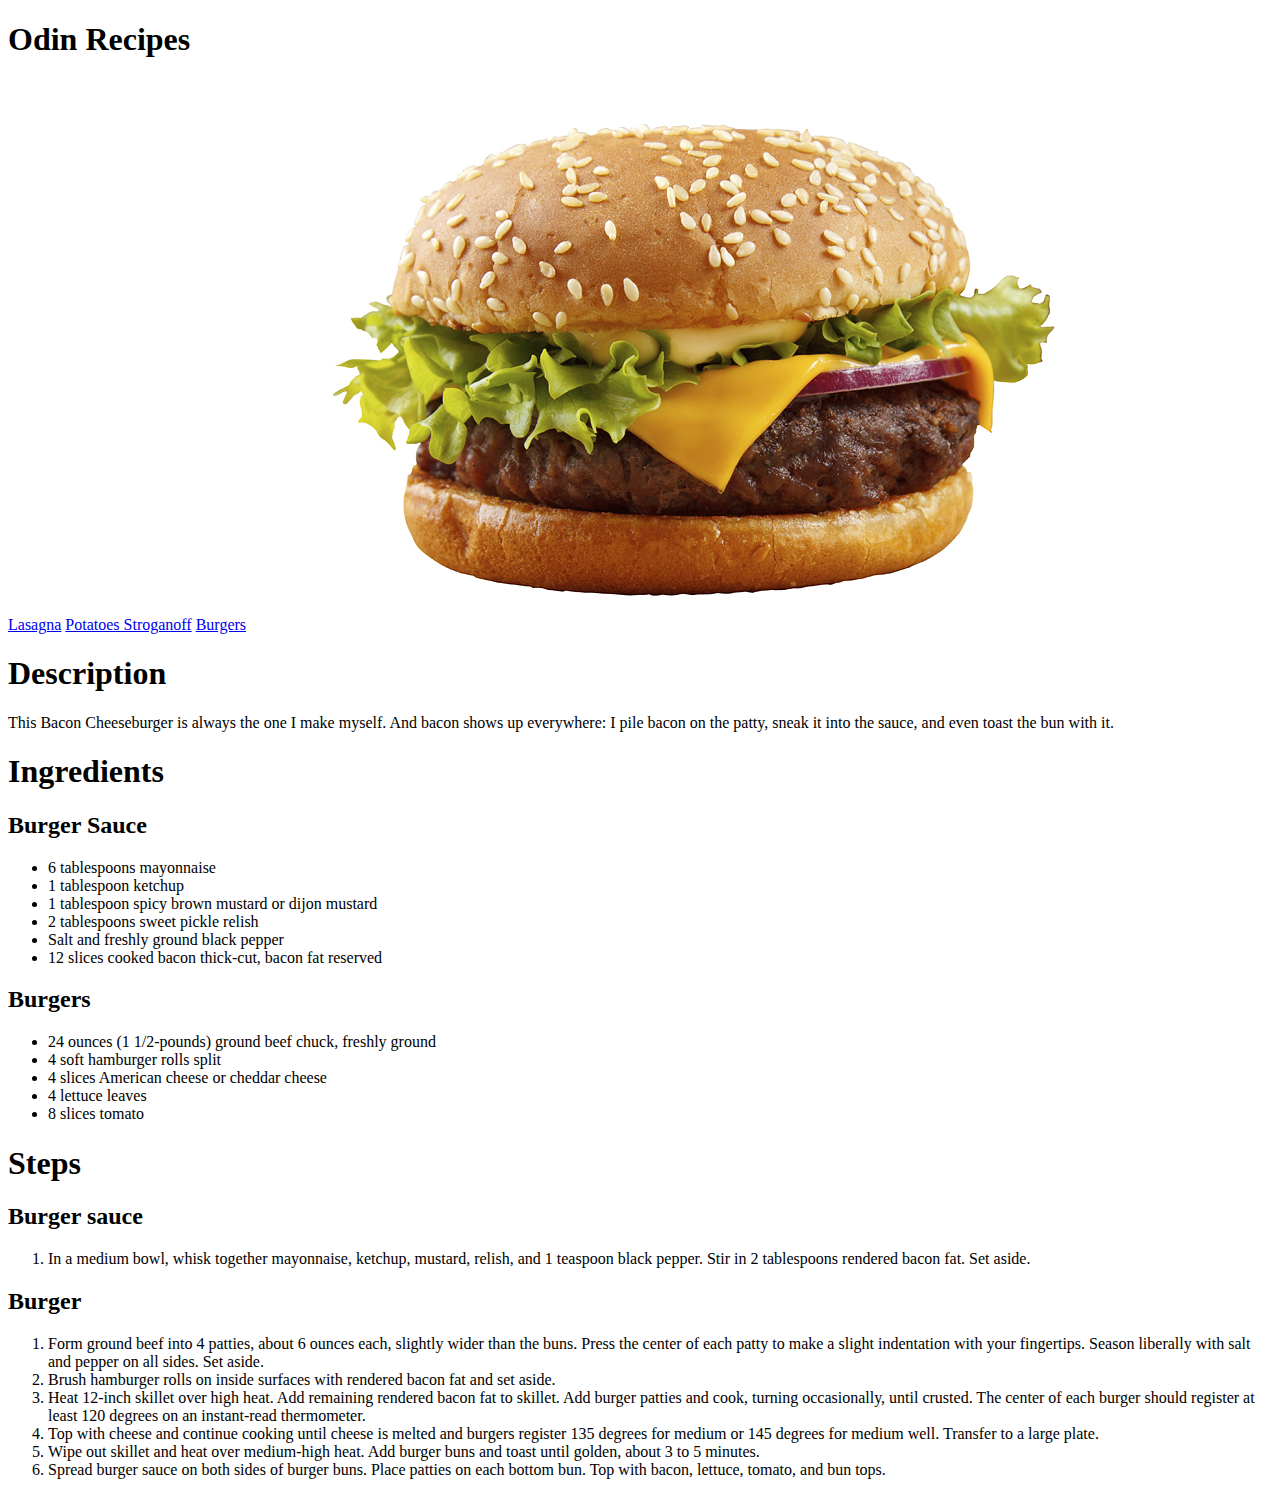
==== recipes/burgers.html @ 60c072b9 "Add Burgers recipe" ====
<!DOCTYPE html>
<html lang="en">
<head>
    <meta charset="UTF-8">
    <meta http-equiv="X-UA-Compatible" content="IE=edge">
    <meta name="viewport" content="width=device-width, initial-scale=1.0">
    <title>Odin Recipes</title>
</head>
<body>
    <h1>Odin Recipes</h1>
    <a href="../recipes/lasagna.html">Lasagna</a>
    <a href="../recipes/potatoes-stroganoff.html">Potatoes Stroganoff</a>
    <a href="../recipes/burgers.html">Burgers</a>
    <img src="../images/burgers.jpg" />
    <h1>Description</h1>
    <p>
        This Bacon Cheeseburger is always the one I make myself. And bacon shows up everywhere: I pile bacon on the patty, sneak it into the sauce, and even toast the bun with it.
    </p>
    <h1>Ingredients</h1>
    <h2>Burger Sauce</h2>
    <ul>
        <li>6 tablespoons mayonnaise</li>
        <li>1 tablespoon ketchup</li>
        <li>1 tablespoon spicy brown mustard or dijon mustard</li>
        <li>2 tablespoons sweet pickle relish</li>
        <li>Salt and freshly ground black pepper</li>
        <li>12 slices cooked bacon thick-cut, bacon fat reserved</li>
    </ul>
    <h2>Burgers</h2>
    <ul>
        <li>24 ounces (1 1/2-pounds) ground beef chuck, freshly ground</li>
        <li>4 soft hamburger rolls split</li>
        <li>4 slices American cheese or cheddar cheese</li>
        <li>4 lettuce leaves</li>
        <li>8 slices tomato</li>
    </ul>
    <h1>Steps</h1>
    <h2>Burger sauce</h2>
    <ol>
        <li>In a medium bowl, whisk together mayonnaise, ketchup, mustard, relish, and 1 teaspoon black pepper. Stir in 2 tablespoons rendered bacon fat. Set aside.</li>
    </ol>
    <h2>Burger</h2>
    <ol>
        <li>Form ground beef into 4 patties, about 6 ounces each, slightly wider than the buns. Press the center of each patty to make a slight indentation with your fingertips. Season liberally with salt and pepper on all sides. Set aside.</li>
        <li>Brush hamburger rolls on inside surfaces with rendered bacon fat and set aside.</li>
        <li>Heat 12-inch skillet over high heat. Add remaining rendered bacon fat to skillet. Add burger patties and cook, turning occasionally, until crusted. The center of each burger should register at least 120 degrees on an instant-read thermometer.</li>
        <li>Top with cheese and continue cooking until cheese is melted and burgers register 135 degrees for medium or 145 degrees for medium well. Transfer to a large plate.</li>
        <li>Wipe out skillet and heat over medium-high heat. Add burger buns and toast until golden, about 3 to 5 minutes.</li>
        <li>Spread burger sauce on both sides of burger buns. Place patties on each bottom bun. Top with bacon, lettuce, tomato, and bun tops.</li>
    </ol>
</body>
</html>
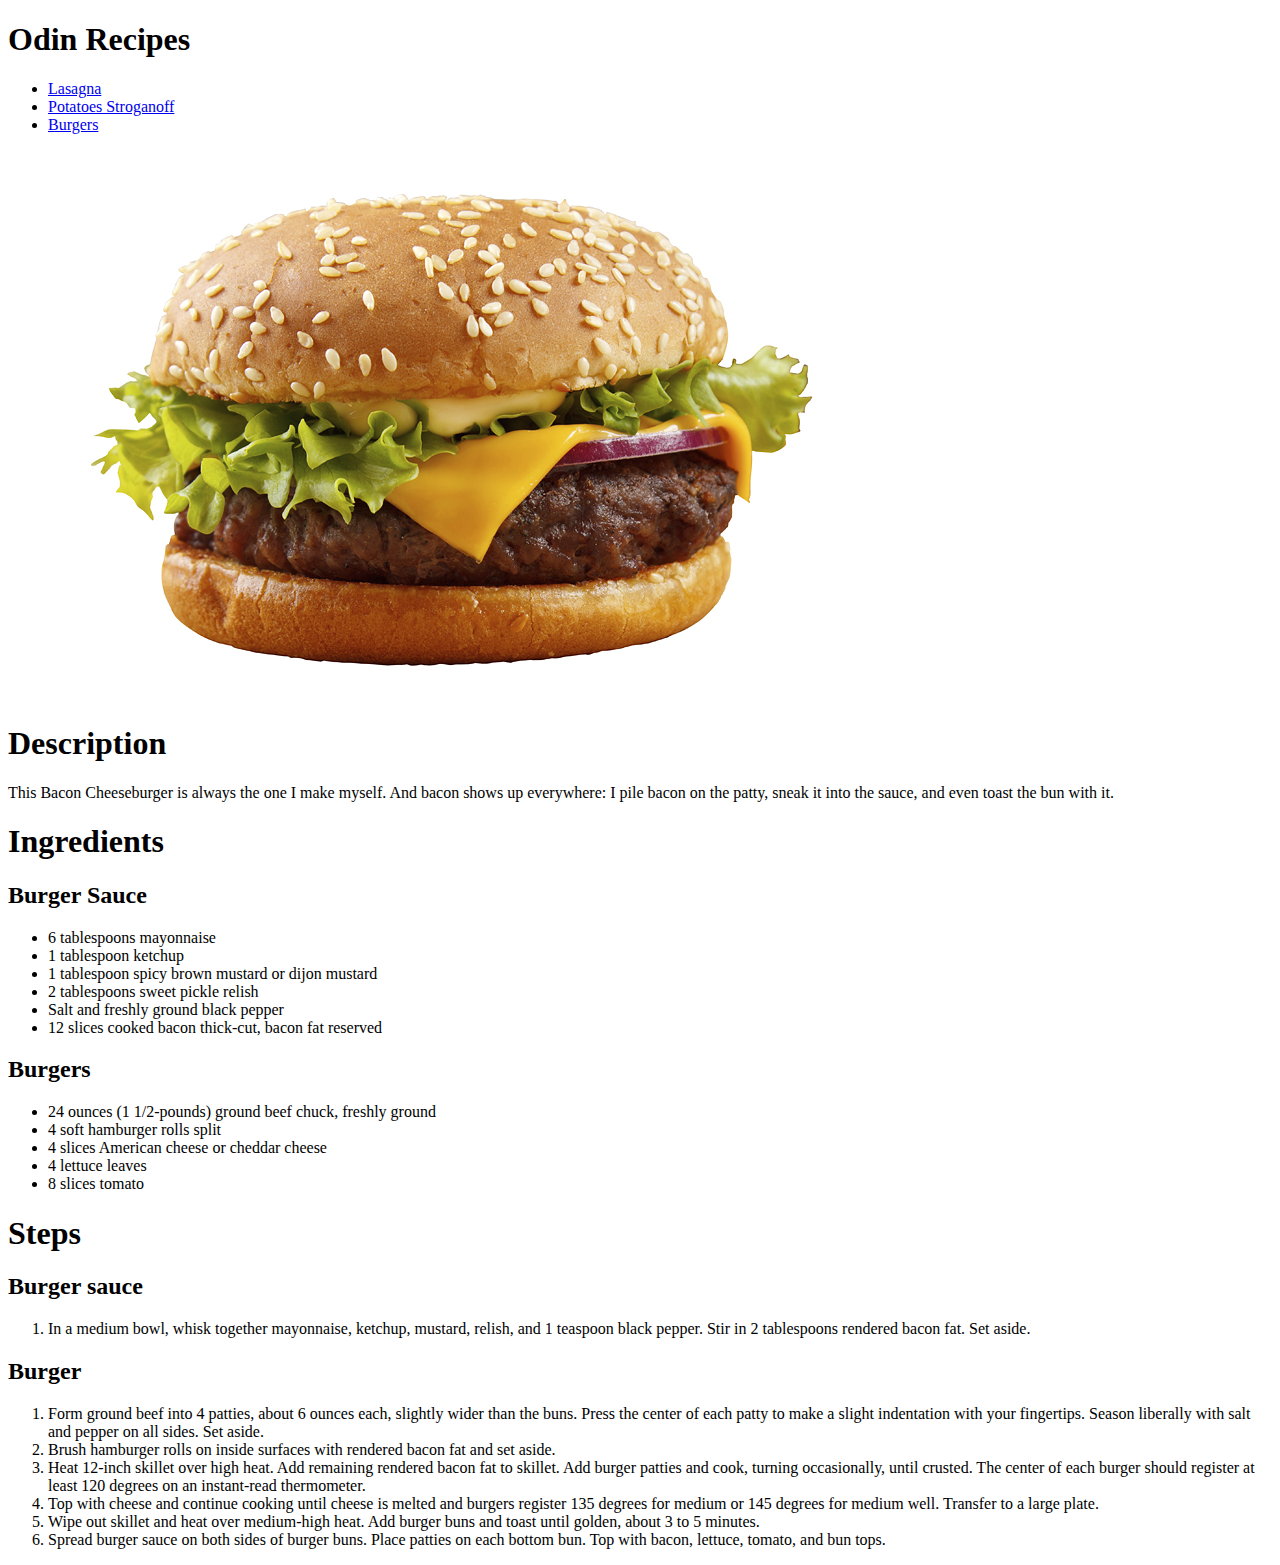
==== commit 509e819b: "List out links" ====
--- a/recipes/burgers.html
+++ b/recipes/burgers.html
@@ -8,9 +8,11 @@
 </head>
 <body>
     <h1>Odin Recipes</h1>
-    <a href="../recipes/lasagna.html">Lasagna</a>
-    <a href="../recipes/potatoes-stroganoff.html">Potatoes Stroganoff</a>
-    <a href="../recipes/burgers.html">Burgers</a>
+    <ul>
+        <li><a href="../recipes/lasagna.html">Lasagna</a></li>
+        <li><a href="../recipes/potatoes-stroganoff.html">Potatoes Stroganoff</a></li>
+        <li><a href="../recipes/burgers.html">Burgers</a></li>
+    </ul>
     <img src="../images/burgers.jpg" />
     <h1>Description</h1>
     <p>
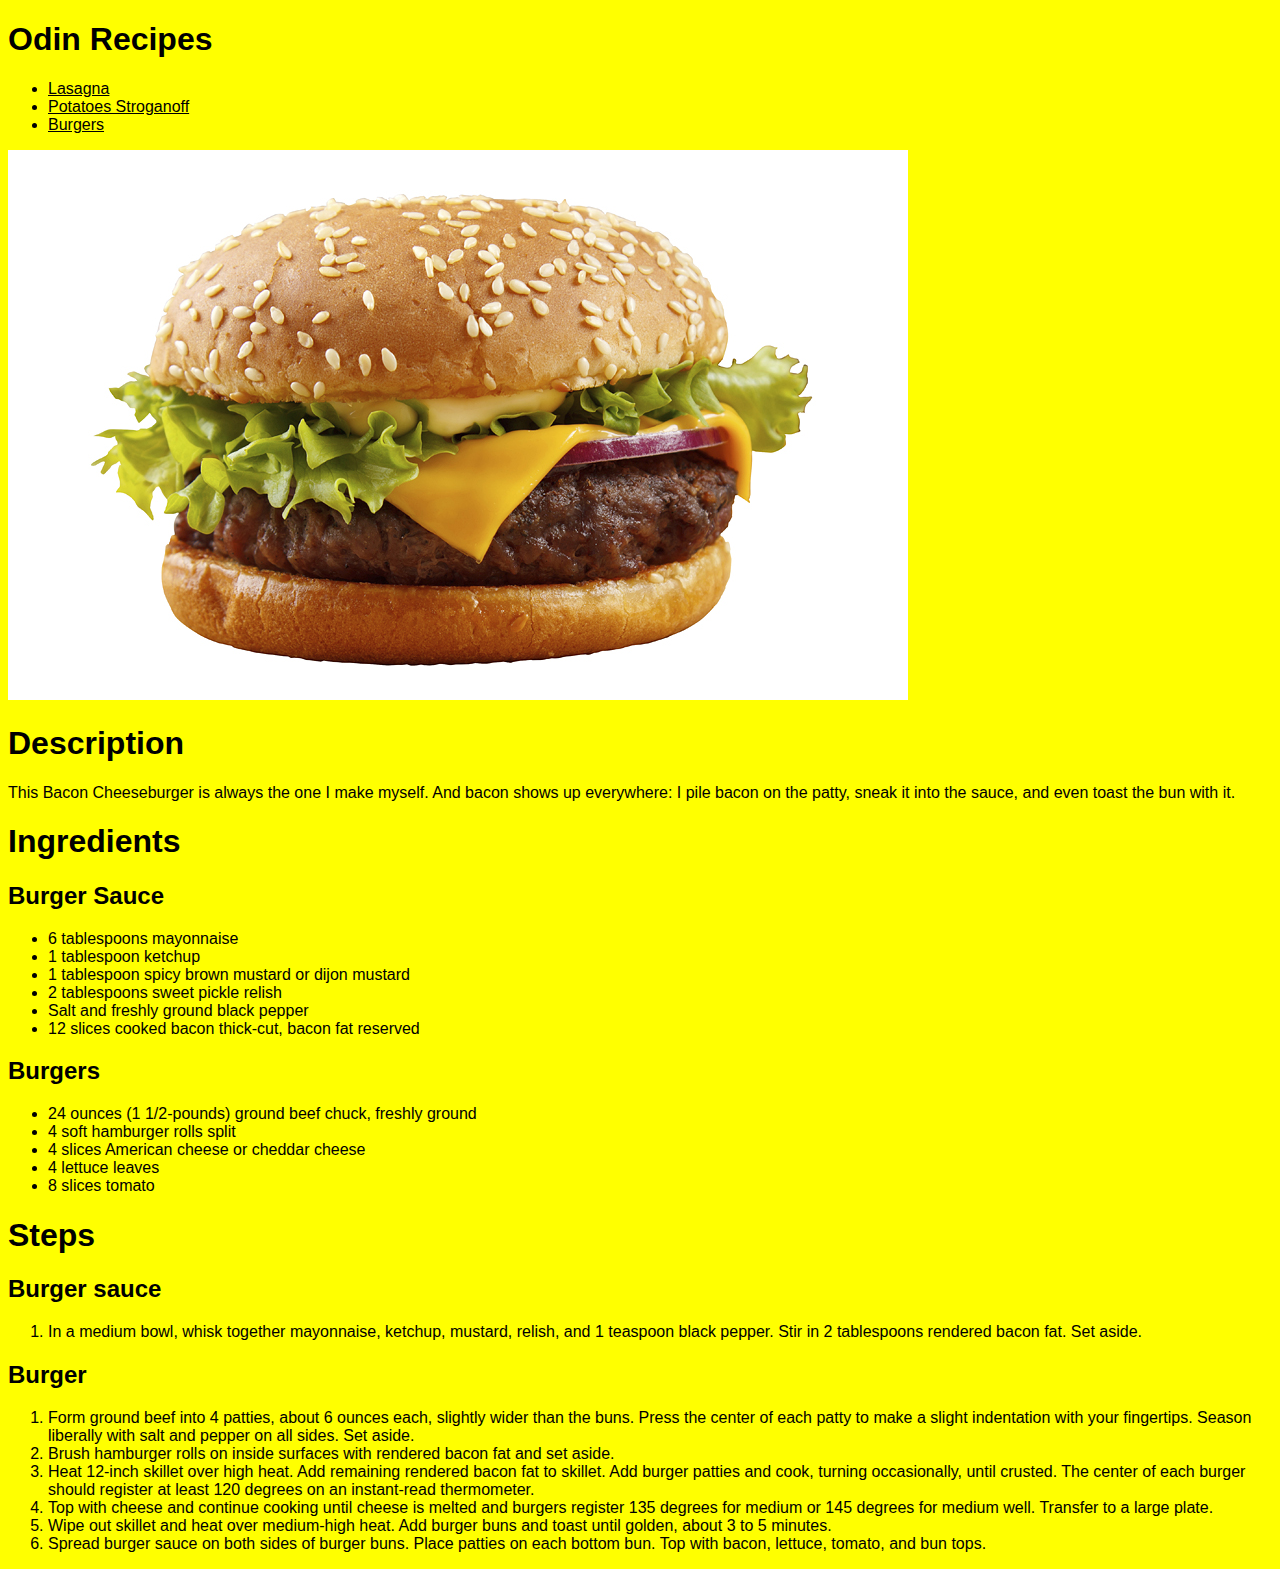
==== commit 9893603f: "Add some basic styling to the pages" ====
--- a/recipes/burgers.html
+++ b/recipes/burgers.html
@@ -5,6 +5,7 @@
     <meta http-equiv="X-UA-Compatible" content="IE=edge">
     <meta name="viewport" content="width=device-width, initial-scale=1.0">
     <title>Odin Recipes</title>
+    <link rel="stylesheet" href="../styles.css">
 </head>
 <body>
     <h1>Odin Recipes</h1>
--- a/styles.css
+++ b/styles.css
@@ -0,0 +1,9 @@
+* {
+    font-family: Verdana, Geneva, Tahoma, sans-serif;
+    background-color: yellow;
+    color: black;
+}
+
+a {
+    color: black;
+}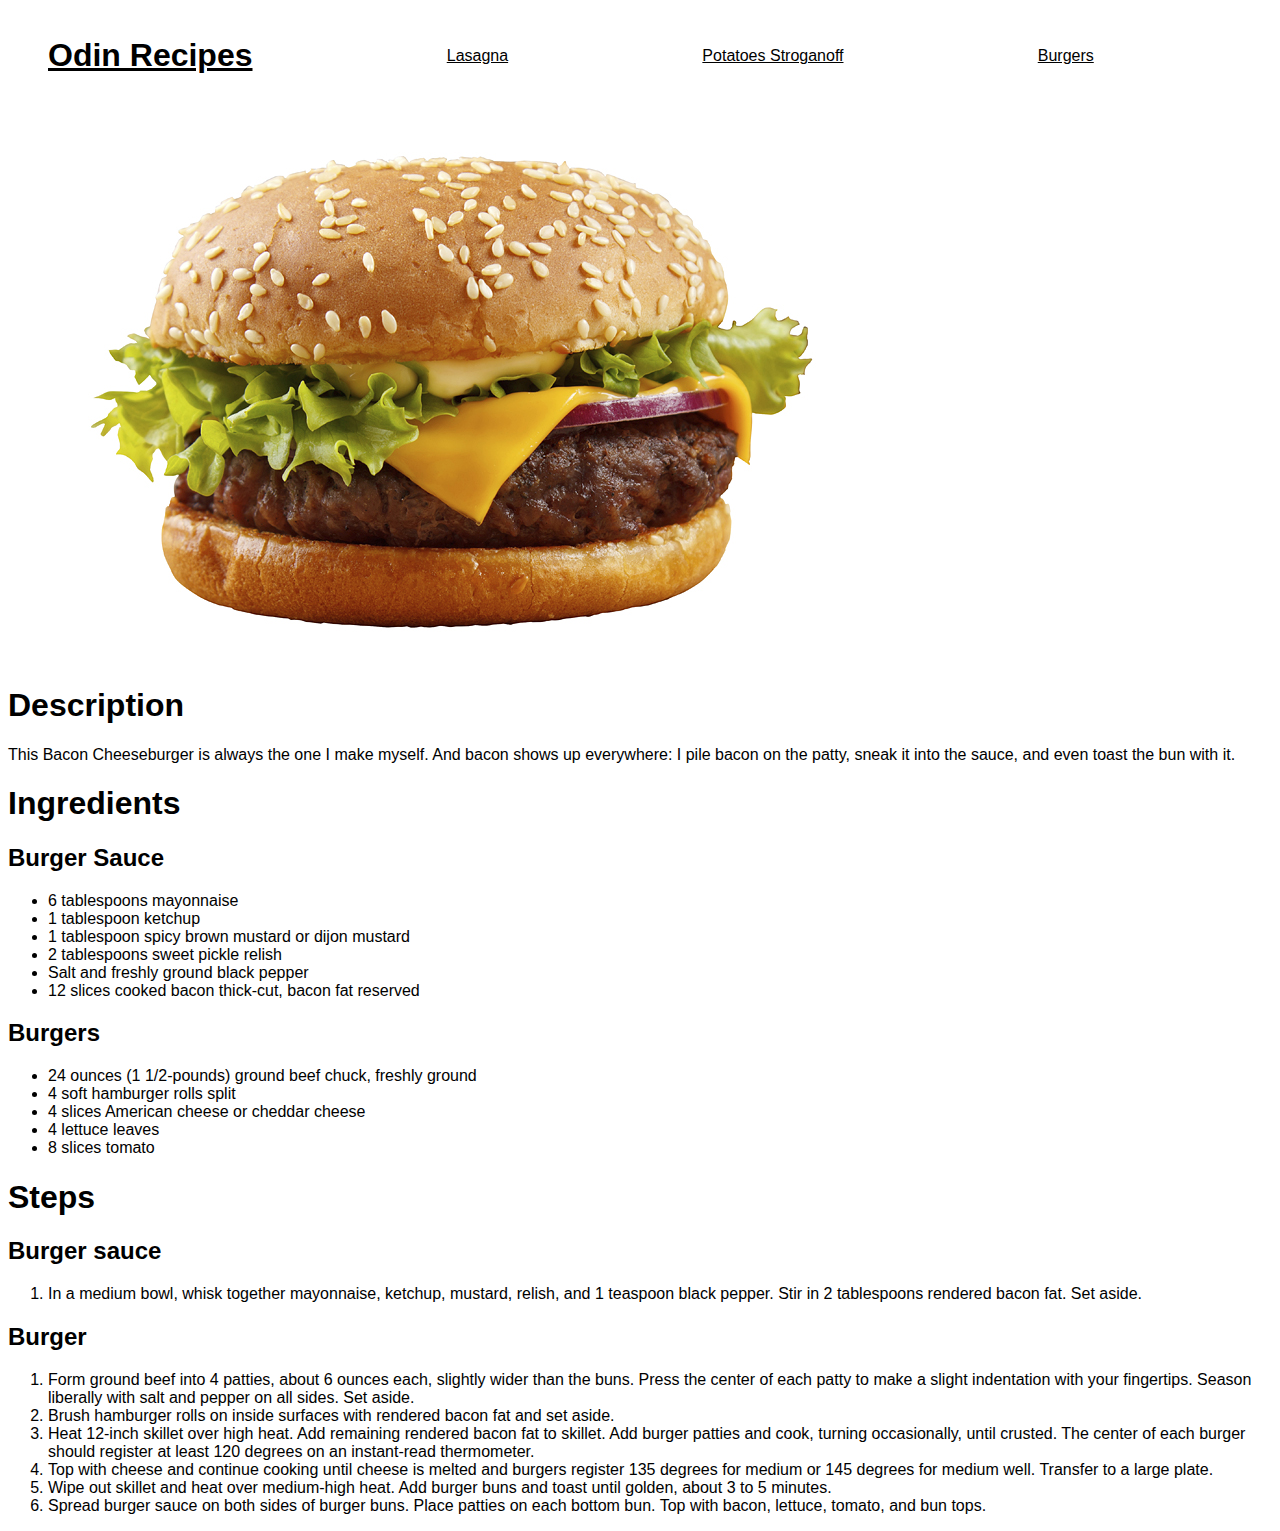
==== commit 1593f5fa: "Make navigation look pretty" ====
--- a/recipes/burgers.html
+++ b/recipes/burgers.html
@@ -8,12 +8,16 @@
     <link rel="stylesheet" href="../styles.css">
 </head>
 <body>
-    <h1>Odin Recipes</h1>
-    <ul>
-        <li><a href="../recipes/lasagna.html">Lasagna</a></li>
-        <li><a href="../recipes/potatoes-stroganoff.html">Potatoes Stroganoff</a></li>
-        <li><a href="../recipes/burgers.html">Burgers</a></li>
-    </ul>
+    <header>
+        <nav>
+            <ul class="nav-list">
+                <li class="logo"><h1><a href="/">Odin Recipes</a></h1></li>
+                <li><a href="../recipes/lasagna.html">Lasagna</a></li>
+                <li><a href="../recipes/potatoes-stroganoff.html">Potatoes Stroganoff</a></li>
+                <li><a href="../recipes/burgers.html">Burgers</a></li>
+            </ul>
+        </nav>
+    </header>
     <img src="../images/burgers.jpg" />
     <h1>Description</h1>
     <p>
--- a/styles.css
+++ b/styles.css
@@ -1,9 +1,22 @@
 * {
     font-family: Verdana, Geneva, Tahoma, sans-serif;
-    background-color: yellow;
-    color: black;
 }
 
 a {
     color: black;
-}+}
+
+.nav-list {
+    display: flex;
+    list-style: none;
+    gap: 1rem;
+    align-items: center;
+}
+
+.nav-list li {
+    flex-grow: 1;
+}
+
+li.logo {
+    margin-right: auto;
+  }